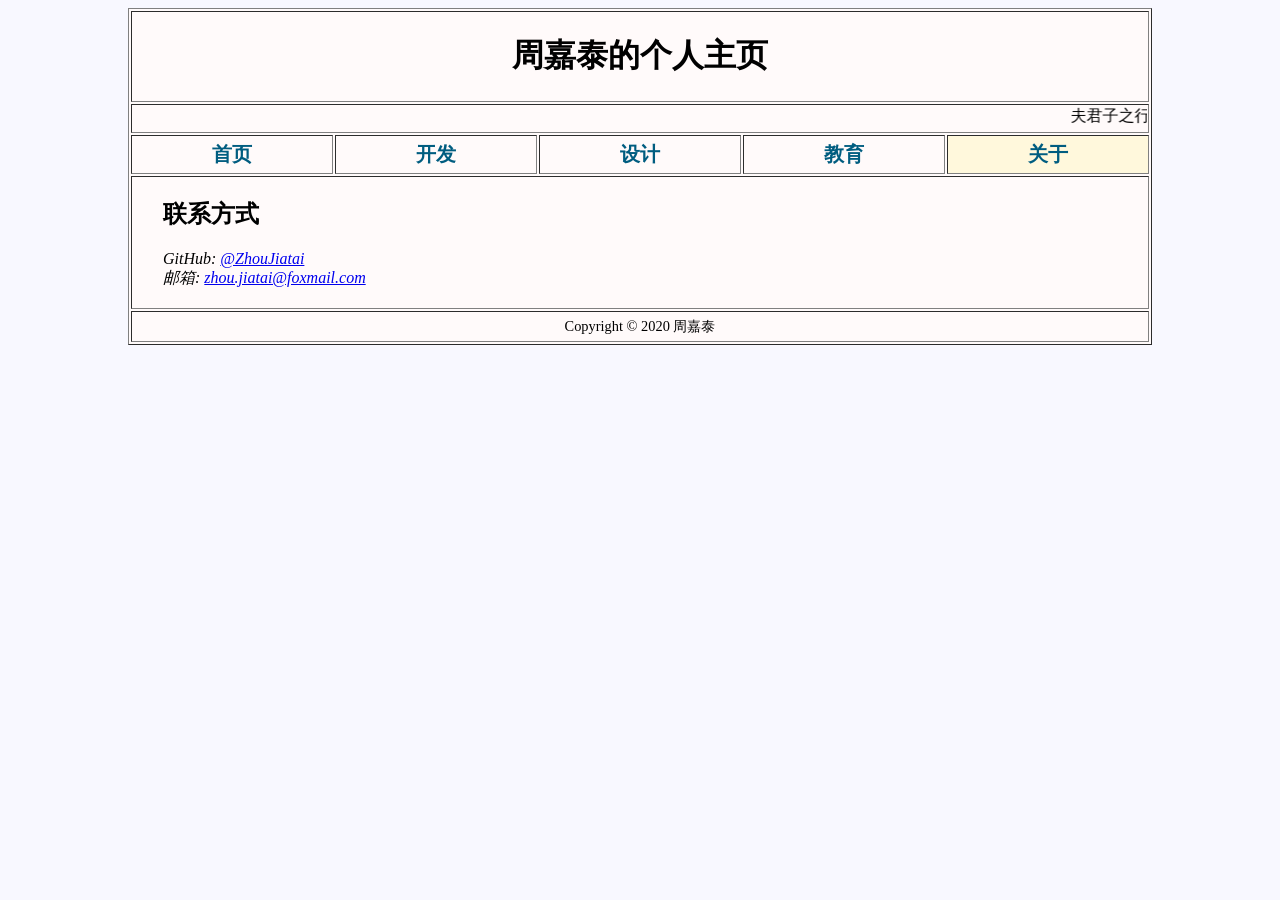
==== docs/about.html @ 5bf44f5a "Update" ====
<!DOCTYPE html>
<html lang="zh-cn">
<head>
    <meta charset="UTF-8">
    <title>周嘉泰的个人主页</title>
    <link type="text/css" rel="stylesheet" href="style.css">
</head>
<body>
    <table class="inner" border="1" align="center" width="1024">
        <tr>
            <td colspan="5">
                <header>
                    <h1>周嘉泰的个人主页</h1>
                </header>
            </td>
        </tr>
        <tr>
            <td colspan="5">
                <marquee>夫君子之行，静以修身，俭以养德。非淡泊无以明志，非宁静无以致远。夫学须静也，才须学也，非学无以广才，非志无以成学。淫慢则不能励精，险躁则不能治性。年与时驰，意与日去，遂成枯落，多不接世，悲守穷庐，将复何及！——诸葛亮《诫子书》</marquee>
            </td>
        </tr>
        <tr>
            <td>
                <nav><a href="index.html"><b>首页</b></a></nav>
            </td>
            <td>
                <nav><a href="dev.html"><b>开发</b></a></nav>
            </td>
            <td>
                <nav><a href="design.html"><b>设计</b></a></nav>
            </td>
            <td>
                <nav><a href="edu.html"><b>教育</b></a></nav>
            </td>
            <td style="background-color: cornsilk;">
                <nav><a href="about.html"><b>关于</b></a></nav>
            </td>
        </tr>
        <tr>
            <td colspan="5">
                <div class="main">
                    <h2>联系方式</h2>
                    <address>
                        GitHub: <a href="https://github.com/ZhouJiatai">@ZhouJiatai</a>
                        <br>
                        邮箱: <a href="mailto:zhou.jiatai@foxmail.com">zhou.jiatai@foxmail.com</a>
                        <br>
                        &nbsp;
                    </address>
                </div>
            </td>
        </tr>
        <tr>
            <td colspan="5">
                <footer>
                    Copyright &copy; 2020 周嘉泰
                </footer>
            </td>
        </tr>
    </table>
</body>
</html>
---- docs/style.css ----
body{
    background-color: ghostwhite;
    display: block;
}

.inner{
    background-color: snow;
}

header{
    text-align: center;
}

nav{
    text-align: center;
    margin: 4px;
    font-size: 125%;
}

nav>a{
    color: #005d80;
    text-decoration-line: none;
}

.main{
    padding-left: 30px;
    padding-right: 30px;
}

footer{
    text-align: center;
    margin: 4px;
    font-size: 90%;
}
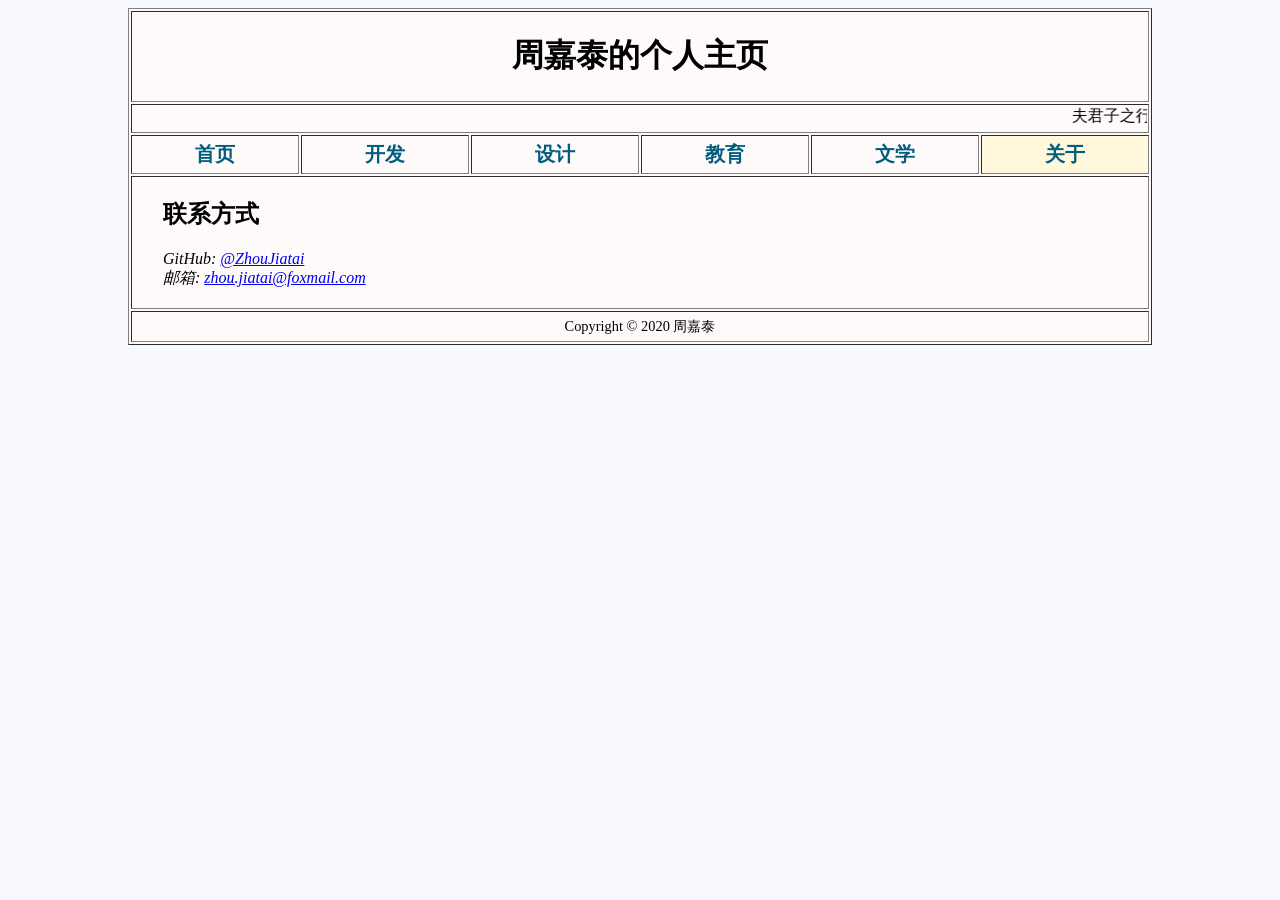
==== commit 86e6f6a8: "Add "literature.html"" ====
--- a/docs/about.html
+++ b/docs/about.html
@@ -8,14 +8,14 @@
 <body>
     <table class="inner" border="1" align="center" width="1024">
         <tr>
-            <td colspan="5">
+            <td colspan="6">
                 <header>
                     <h1>周嘉泰的个人主页</h1>
                 </header>
             </td>
         </tr>
         <tr>
-            <td colspan="5">
+            <td colspan="6">
                 <marquee>夫君子之行，静以修身，俭以养德。非淡泊无以明志，非宁静无以致远。夫学须静也，才须学也，非学无以广才，非志无以成学。淫慢则不能励精，险躁则不能治性。年与时驰，意与日去，遂成枯落，多不接世，悲守穷庐，将复何及！——诸葛亮《诫子书》</marquee>
             </td>
         </tr>
@@ -32,12 +32,15 @@
             <td>
                 <nav><a href="edu.html"><b>教育</b></a></nav>
             </td>
+            <td>
+                <nav><a href="literature.html"><b>文学</b></a></nav>
+            </td>
             <td style="background-color: cornsilk;">
                 <nav><a href="about.html"><b>关于</b></a></nav>
             </td>
         </tr>
         <tr>
-            <td colspan="5">
+            <td colspan="6">
                 <div class="main">
                     <h2>联系方式</h2>
                     <address>
@@ -51,7 +54,7 @@
             </td>
         </tr>
         <tr>
-            <td colspan="5">
+            <td colspan="6">
                 <footer>
                     Copyright &copy; 2020 周嘉泰
                 </footer>
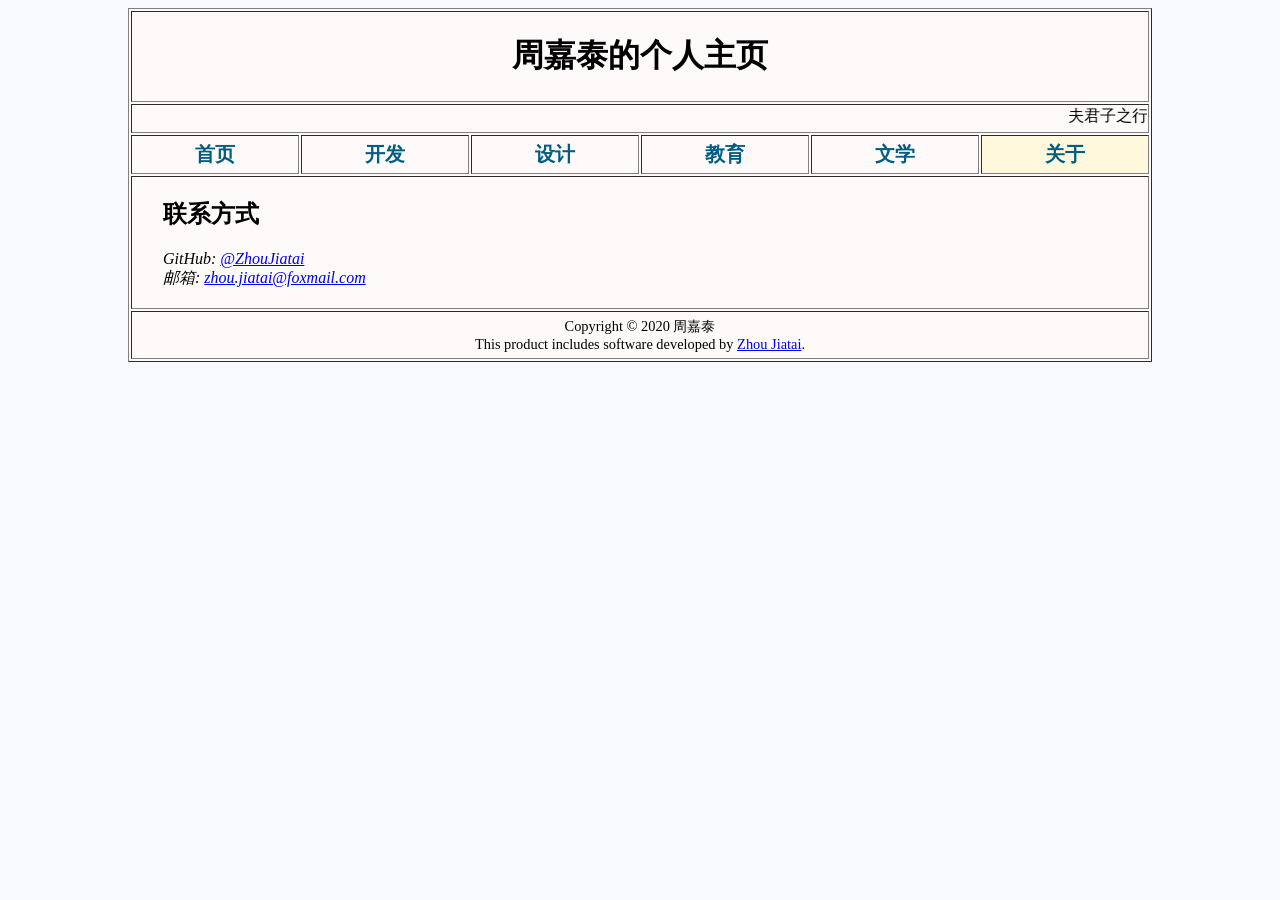
==== commit 922f34db: "New line at end" ====
--- a/docs/about.html
+++ b/docs/about.html
@@ -57,9 +57,11 @@
             <td colspan="6">
                 <footer>
                     Copyright &copy; 2020 周嘉泰
+                    <br>
+                    This product includes software developed by <a href="https://github.com/ZhouJiatai">Zhou Jiatai</a>.
                 </footer>
             </td>
         </tr>
     </table>
 </body>
-</html>+</html>
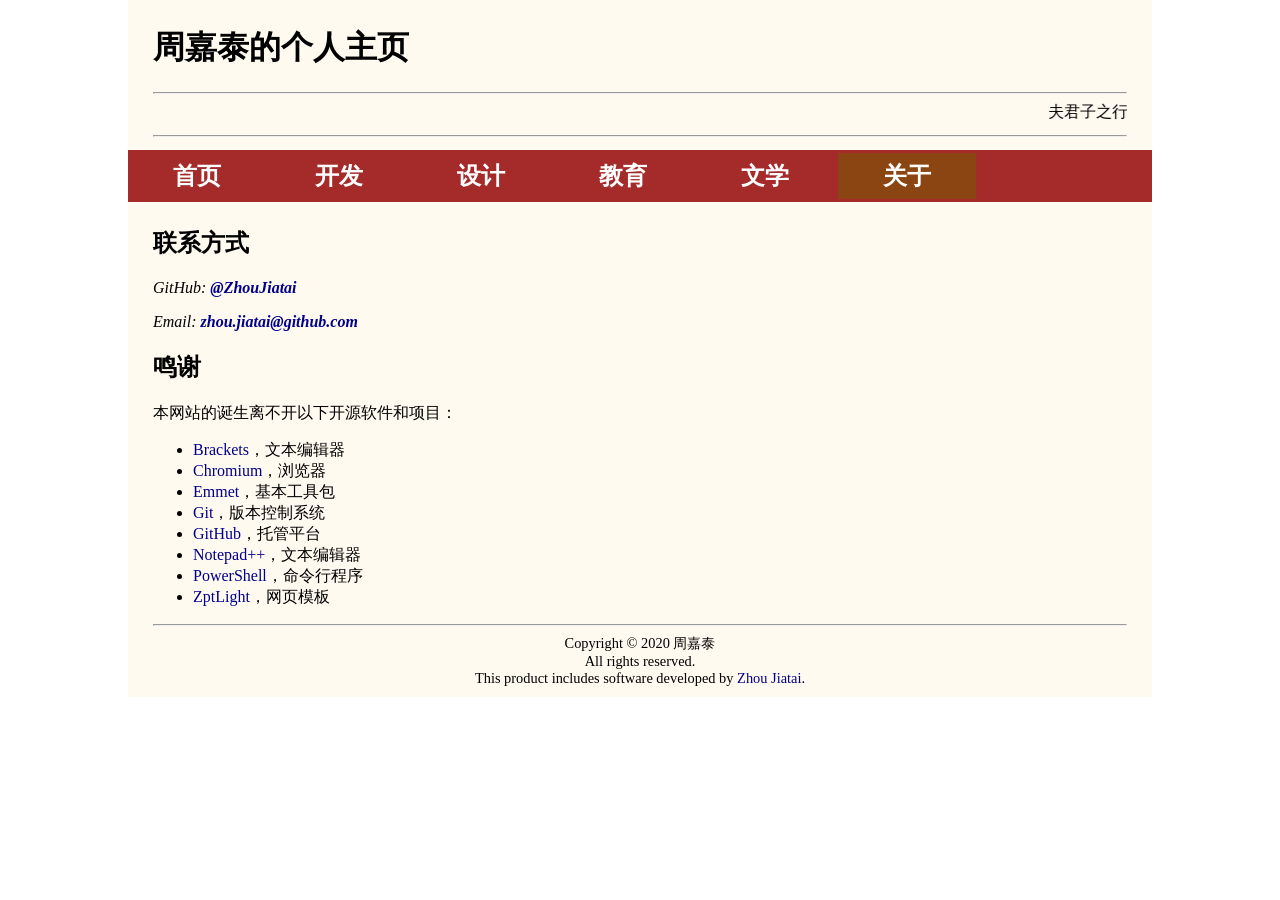
==== commit f1a9b339: "Using ZptLight 0.2.0" ====
--- a/docs/about.html
+++ b/docs/about.html
@@ -3,65 +3,54 @@
 <head>
     <meta charset="UTF-8">
     <title>周嘉泰的个人主页</title>
-    <link type="text/css" rel="stylesheet" href="style.css">
+    <link rel="stylesheet" type="text/css" href="style.css">
 </head>
 <body>
-    <table class="inner" border="1" align="center" width="1024">
-        <tr>
-            <td colspan="6">
-                <header>
-                    <h1>周嘉泰的个人主页</h1>
-                </header>
-            </td>
-        </tr>
-        <tr>
-            <td colspan="6">
-                <marquee>夫君子之行，静以修身，俭以养德。非淡泊无以明志，非宁静无以致远。夫学须静也，才须学也，非学无以广才，非志无以成学。淫慢则不能励精，险躁则不能治性。年与时驰，意与日去，遂成枯落，多不接世，悲守穷庐，将复何及！——诸葛亮《诫子书》</marquee>
-            </td>
-        </tr>
-        <tr>
-            <td>
-                <nav><a href="index.html"><b>首页</b></a></nav>
-            </td>
-            <td>
-                <nav><a href="dev.html"><b>开发</b></a></nav>
-            </td>
-            <td>
-                <nav><a href="design.html"><b>设计</b></a></nav>
-            </td>
-            <td>
-                <nav><a href="edu.html"><b>教育</b></a></nav>
-            </td>
-            <td>
-                <nav><a href="literature.html"><b>文学</b></a></nav>
-            </td>
-            <td style="background-color: cornsilk;">
-                <nav><a href="about.html"><b>关于</b></a></nav>
-            </td>
-        </tr>
-        <tr>
-            <td colspan="6">
-                <div class="main">
-                    <h2>联系方式</h2>
-                    <address>
-                        GitHub: <a href="https://github.com/ZhouJiatai">@ZhouJiatai</a>
-                        <br>
-                        邮箱: <a href="mailto:zhou.jiatai@foxmail.com">zhou.jiatai@foxmail.com</a>
-                        <br>
-                        &nbsp;
-                    </address>
-                </div>
-            </td>
-        </tr>
-        <tr>
-            <td colspan="6">
-                <footer>
-                    Copyright &copy; 2020 周嘉泰
-                    <br>
-                    This product includes software developed by <a href="https://github.com/ZhouJiatai">Zhou Jiatai</a>.
-                </footer>
-            </td>
-        </tr>
-    </table>
+    <div class="inner">
+        <header>
+            <h1>周嘉泰的个人主页</h1>
+        </header>
+        <hr>
+        <marquee>
+            夫君子之行，静以修身，俭以养德。非淡泊无以明志，非宁静无以致远。夫学须静也，才须学也，非学无以广才，非志无以成学。淫慢则不能励精，险躁则不能治性。年与时驰，意与日去，遂成枯落，多不接世，悲守穷庐，将复何及！——诸葛亮《诫子书》
+        </marquee>
+        <hr>
+    </div>
+    <nav>
+        <a href="index.html" class="nav"><b>首页</b></a>
+        <a href="dev.html" class="nav"><b>开发</b></a>
+        <a href="design.html" class="nav"><b>设计</b></a>
+        <a href="edu.html" class="nav"><b>教育</b></a>
+        <a href="wenxue.html" class="nav"><b>文学</b></a>
+        <a href="about.html" class="nav now"><b>关于</b></a>
+    </nav>
+    <div class="inner">
+        <h2>联系方式</h2>
+        <address>
+            <p>GitHub: <a href="https://github.com/ZhouJiatai
+            "><b>@ZhouJiatai</b></a></p>
+            <p>Email: <a href="mailto:zhou.jiatai@github.com"><b>zhou.jiatai@github.com</b></a></p>
+        </address>
+        <h2>鸣谢</h2>
+        <p>本网站的诞生离不开以下开源软件和项目：</p>
+        <ul>
+            <li><a href="http://brackets.io/">Brackets</a>，文本编辑器</li>
+            <li><a href="https://www.chromium.org/">Chromium</a>，浏览器</li>
+            <li><a href="https://emmet.io/">Emmet</a>，基本工具包</li>
+            <li><a href="https://git-scm.com">Git</a>，版本控制系统</li>
+            <li><a href="https://github.com">GitHub</a>，托管平台</li>
+            <li><a href="https://notepad-plus-plus.org/">Notepad++</a>，文本编辑器</li>
+            <li><a href="https://microsoft.com/PowerShell">PowerShell</a>，命令行程序</li>
+            <li><a href="https://github.com/ZhouJiatai/ZptLight">ZptLight</a>，网页模板</li>
+        </ul>
+        <hr>
+        <footer>
+            Copyright &copy; 2020 周嘉泰
+            <br>
+            All rights reserved.
+            <br>
+            This product includes software developed by <a href="https://github.com/ZhouJiatai">Zhou Jiatai</a>.
+        </footer>
+    </div>
 </body>
 </html>
--- a/docs/style.css
+++ b/docs/style.css
@@ -1,34 +1,39 @@
 body{
-    background-color: ghostwhite;
-    display: block;
+    margin: 0 auto;
+    max-width: 1024px;
+    background-color: white;
 }
 
 .inner{
-    background-color: snow;
+    background-color: floralwhite;
+    padding: 5px 25px 5px;
 }
 
-header{
+a.nav{
+    padding: 10px 45px;
     text-align: center;
+    font-size: 150%;
+    text-decoration-line: none;
+    color: white;
+}
+
+a.now{
+    background-color: saddlebrown;
 }
 
 nav{
-    text-align: center;
-    margin: 4px;
-    font-size: 125%;
+    background-color: brown;
+    padding: 10px 0px;
+    width: 1024px;
 }
 
-nav>a{
-    color: #005d80;
+a{
+    color: darkblue;
     text-decoration-line: none;
-}
-
-.main{
-    padding-left: 30px;
-    padding-right: 30px;
 }
 
 footer{
     text-align: center;
-    margin: 4px;
     font-size: 90%;
-}+    padding-bottom: 5px;
+}
